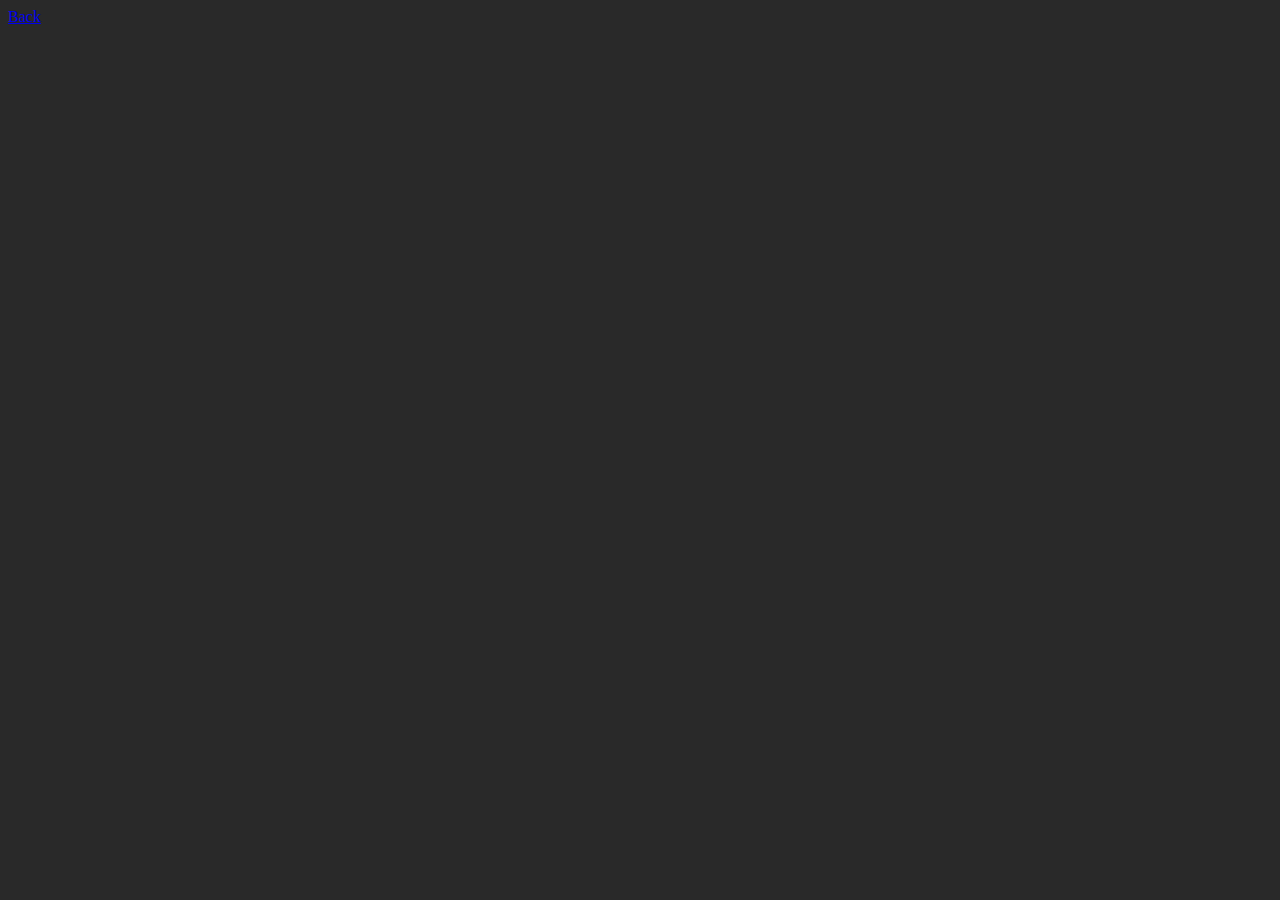
==== code.html @ 28f50056 "feat(Code): Page to show code" ====
<!DOCTYPE html>
<html lang="en">

<head>
    <meta charset="UTF-8">
    <meta name="viewport" content="width=device-width, initial-scale=1.0">
    <link rel="stylesheet" href="https://cdnjs.cloudflare.com/ajax/libs/highlight.js/11.8.0/styles/default.min.css">
    <link rel="stylesheet" href="styles/tokyo-night.css">
    <link rel="stylesheet" href="styles/code.css">
    <script src="https://cdnjs.cloudflare.com/ajax/libs/highlight.js/11.8.0/highlight.min.js" defer></script>
    <script src="js/getCode.js" defer></script>
    <title>Code</title>
</head>

<body>
    <a href="/">Back</a>
</body>

</html>
---- styles/tokyo-night.css ----
/*!
  Theme: Tokyo-night-Dark
  origin: https://github.com/enkia/tokyo-night-vscode-theme
  Description: Original highlight.js style
  Author: (c) Henri Vandersleyen <hvandersleyen@gmail.com>
  License: see project LICENSE
  Touched: 2022
*/

/*  Comment */
.hljs-meta,
.hljs-comment {
    color: #565f89;
}

/* Red */
/*INFO: This keyword, HTML elements, Regex group symbol, CSS units, Terminal Red */
.hljs-tag,
.hljs-doctag,
.hljs-selector-id,
.hljs-selector-class,
.hljs-regexp,
.hljs-template-tag,
.hljs-selector-pseudo,
.hljs-selector-attr,
.hljs-variable.language_,
.hljs-deletion {
    color: #f7768e;
}

/*Orange */
/*INFO: Number and Boolean constants, Language support constants */
.hljs-variable,
.hljs-template-variable,
.hljs-number,
.hljs-literal,
.hljs-type,
.hljs-params,
.hljs-link {
    color: #ff9e64;
}


/*  Yellow */
/* INFO:  	Function parameters, Regex character sets, Terminal Yellow */
.hljs-built_in,
.hljs-attribute {
    color: #e0af68;
}

/* cyan */
/* INFO: Language support functions, CSS HTML elements */
.hljs-selector-tag {
    color: #2ac3de;
}

/* light blue */
/* INFO: Object properties, Regex quantifiers and flags, Markdown headings, Terminal Cyan, Markdown code, Import/export keywords */
.hljs-keyword,
.hljs-title.function_,
.hljs-title,
.hljs-title.class_,
.hljs-title.class_.inherited__,
.hljs-subst,
.hljs-property {
    color: #7dcfff;
}

/*Green*/
/* INFO: Object literal keys, Markdown links, Terminal Green */
.hljs-selector-tag {
    color: #73daca;
}


/*Green(er) */
/* INFO: Strings, CSS class names */
.hljs-quote,
.hljs-string,
.hljs-symbol,
.hljs-bullet,
.hljs-addition {
    color: #9ece6a;
}

/* Blue */
/* INFO:  	Function names, CSS property names, Terminal Blue */
.hljs-code,
.hljs-formula,
.hljs-section {
    color: #7aa2f7;
}



/* Magenta */
/*INFO: Control Keywords, Storage Types, Regex symbols and operators, HTML Attributes, Terminal Magenta */
.hljs-name,
.hljs-keyword,
.hljs-operator,
.hljs-keyword,
.hljs-char.escape_,
.hljs-attr {
    color: #bb9af7;
}

/* white*/
/* INFO: Variables, Class names, Terminal White */
.hljs-punctuation {
    color: #c0caf5
}

.hljs {
    background: #1a1b26;
    color: #9aa5ce;
}

.hljs-emphasis {
    font-style: italic;
}

.hljs-strong {
    font-weight: bold;
}
---- styles/code.css ----
pre {
    background-color: #444444;
    padding: 1rem;
    border-radius: 10px;
    font-family: Helvetica;
}

body {
    background-color: #292929;
}
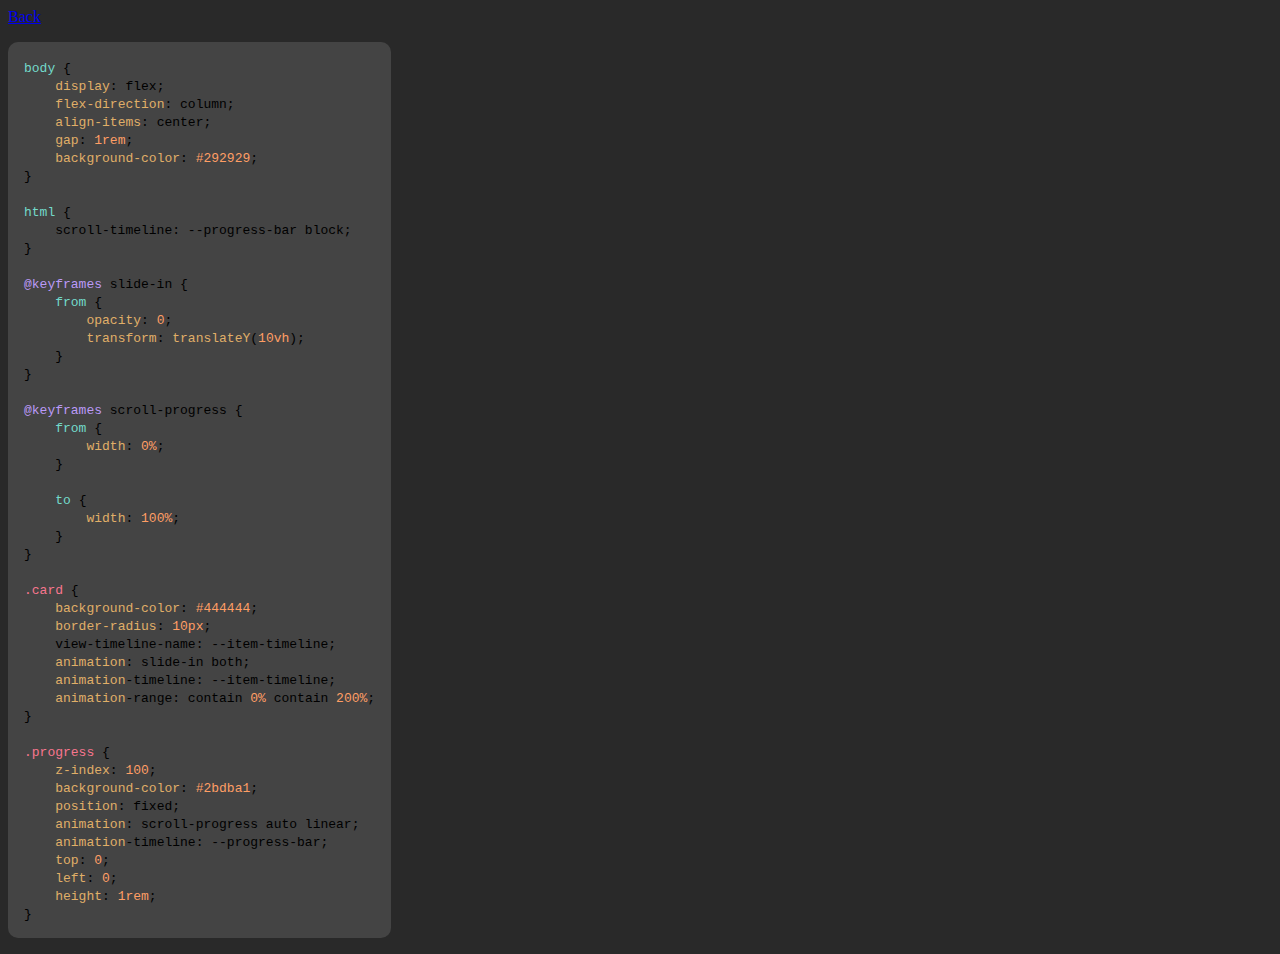
==== commit e2dc0bc0: "refactor(Dependencies): Self host highlight" ====
--- a/code.html
+++ b/code.html
@@ -4,16 +4,15 @@
 <head>
     <meta charset="UTF-8">
     <meta name="viewport" content="width=device-width, initial-scale=1.0">
-    <link rel="stylesheet" href="https://cdnjs.cloudflare.com/ajax/libs/highlight.js/11.8.0/styles/default.min.css">
     <link rel="stylesheet" href="styles/tokyo-night.css">
     <link rel="stylesheet" href="styles/code.css">
-    <script src="https://cdnjs.cloudflare.com/ajax/libs/highlight.js/11.8.0/highlight.min.js" defer></script>
+    <script src="js/vendor/highlight.min.js" defer></script>
     <script src="js/getCode.js" defer></script>
     <title>Code</title>
 </head>
 
 <body>
-    <a href="/">Back</a>
+    <a href="./">Back</a>
 </body>
 
 </html>--- a/styles/code.css
+++ b/styles/code.css
@@ -3,6 +3,7 @@
     padding: 1rem;
     border-radius: 10px;
     font-family: Helvetica;
+    width: fit-content;
 }
 
 body {
